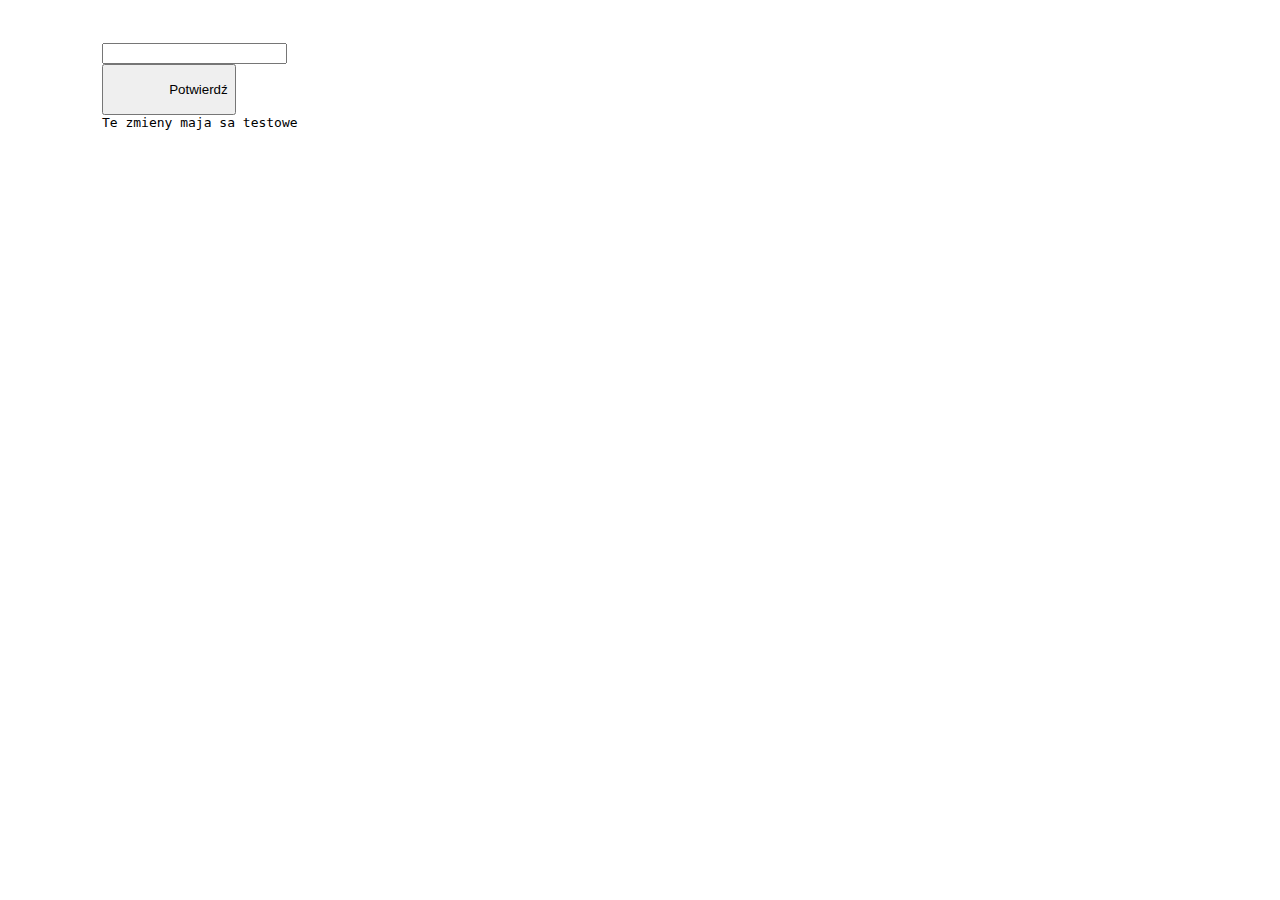
==== index.html @ bf835dc3 "Dodanie zdjecia" ====
<!DOCTYPE html>
<html lang="pl">
<head>
    <meta charset="UTF-8">
    <meta name="viewport" content="width=device-width, initial-scale=1.0">
    <meta http-equiv="X-UA-Compatible" content="ie=edge">
    <title>Document</title>
</head>
<body>
    <pre>
        <form action="">
            <input type="text">
            <button type="submit">
                Potwierdź
            </button>
            Te zmieny maja sa testowe
        </form>
        <img src="" alt="">
    </pre>
</body>
</html>
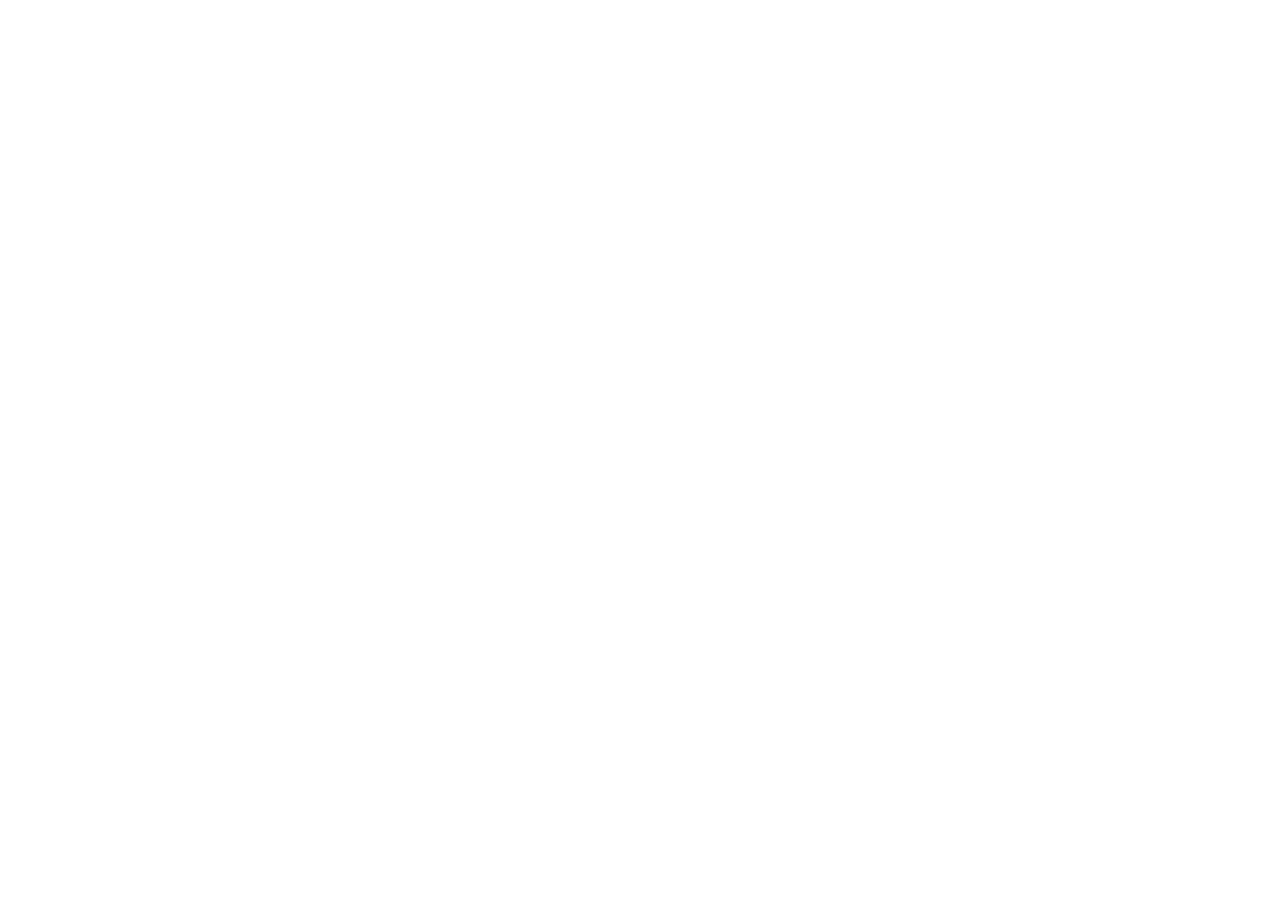
==== commit eb2bb345: "a1" ====
--- a/index.html
+++ b/index.html
@@ -7,15 +7,8 @@
     <title>Document</title>
 </head>
 <body>
-    <pre>
-        <form action="">
-            <input type="text">
-            <button type="submit">
-                Potwierdź
-            </button>
-            Te zmieny maja sa testowe
-        </form>
-        <img src="" alt="">
-    </pre>
+    
+    
+    
 </body>
 </html>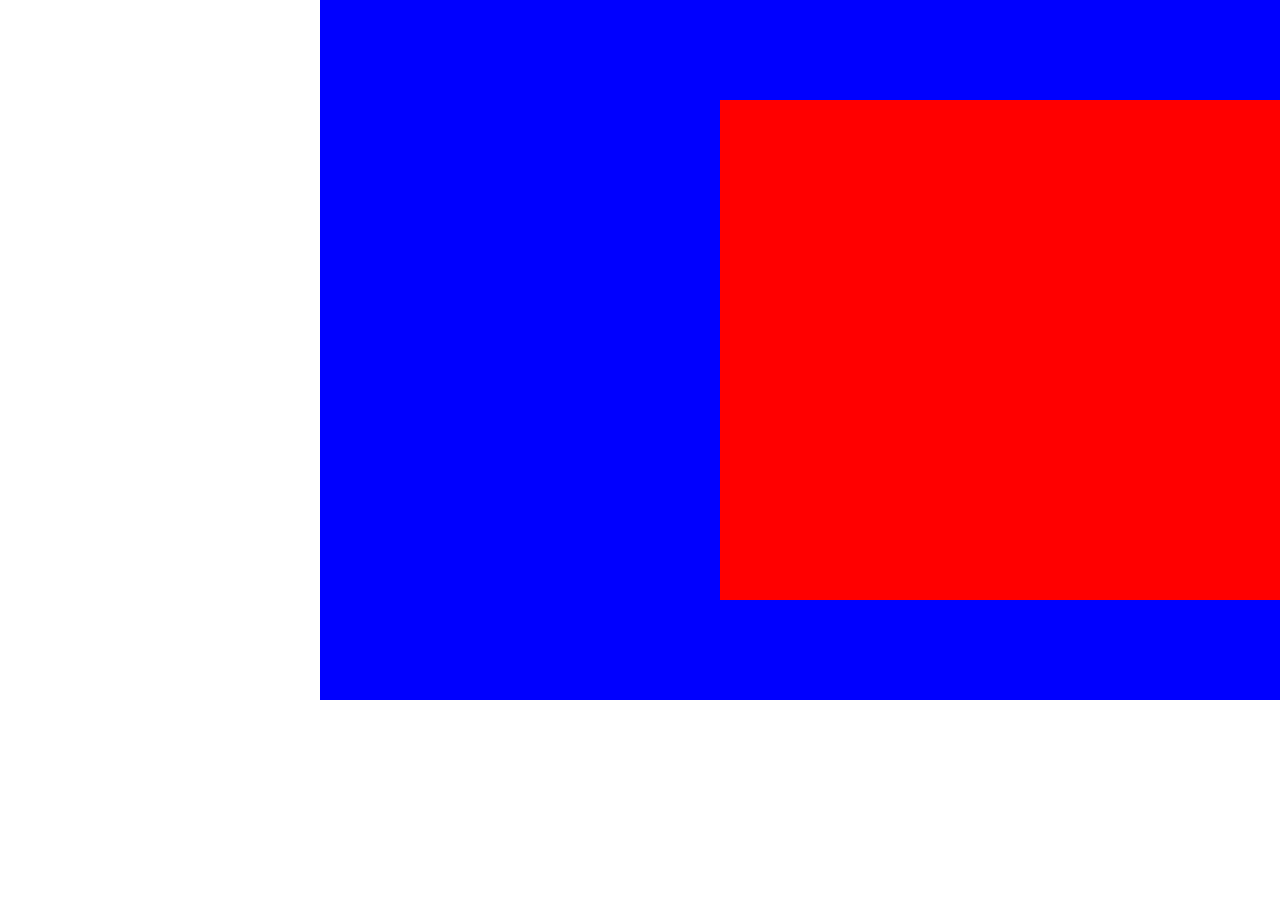
==== commit eb294e5b: "a2" ====
--- a/index.html
+++ b/index.html
@@ -5,10 +5,28 @@
     <meta name="viewport" content="width=device-width, initial-scale=1.0">
     <meta http-equiv="X-UA-Compatible" content="ie=edge">
     <title>Document</title>
+    <link rel="stylesheet" href="style.css" type="text/css" />
+    <script src="script.js"></script>
 </head>
 <body>
     
-    
-    
+    <div class="container">
+        <div class="head">
+            
+        </div>
+
+        <div class="left">
+
+        </div>
+
+        <div class="right">
+
+        </div>
+
+        <div class="footer">
+
+        </div>
+    </div>
+
 </body>
 </html>--- a/style.css
+++ b/style.css
@@ -0,0 +1,38 @@
+body
+{
+    margin: 0px;
+}
+.container
+{
+    height: 700px;
+    width: 1000px;
+    background-color: aqua;
+    margin-left: 25%;
+}
+.head
+{
+    height: 100px;
+    width: 1000px;
+    background-color: blue;
+}
+.left
+{
+    height: 500px;
+    width: 400px;
+    background-color: blue;
+    float: left;
+}
+.right
+{
+    height: 500px;
+    width: 600px;
+    background-color: red;
+    float: left;
+}
+.footer
+{
+    height: 100px;
+    width: 1000px;
+    background-color: blue;
+    float: left;
+}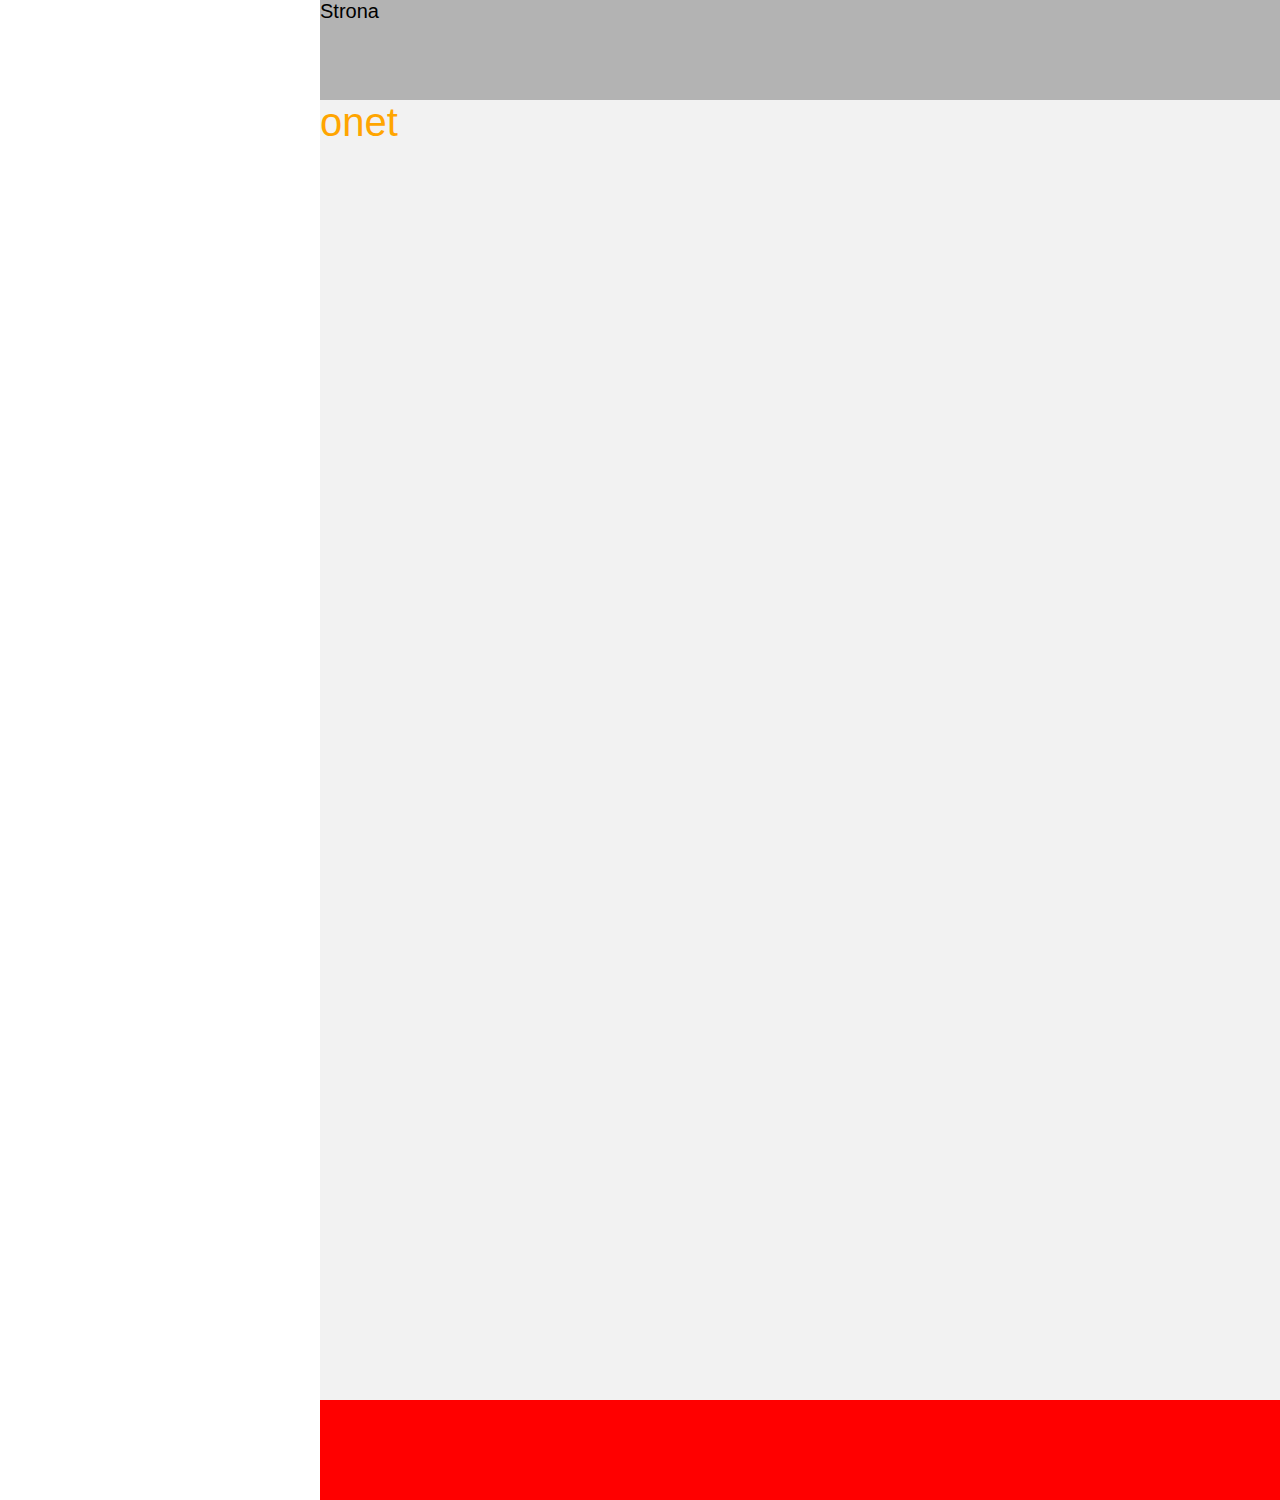
==== commit 066f5927: "nowe poprawki" ====
--- a/index.html
+++ b/index.html
@@ -7,16 +7,17 @@
     <title>Document</title>
     <link rel="stylesheet" href="style.css" type="text/css" />
     <script src="script.js"></script>
+    <link href="https://fonts.googleapis.com/css?family=Montserrat&display=swap" rel="stylesheet">
 </head>
 <body>
     
     <div class="container">
         <div class="head">
-            
+            Strona 
         </div>
 
         <div class="left">
-
+            <a href="http://www.onet.pl">onet</a>
         </div>
 
         <div class="right">
--- a/style.css
+++ b/style.css
@@ -1,38 +1,58 @@
 body
 {
-    margin: 0px;
+    margin: 0 !important;
+    font-family: 'Karla', sans-serif;
 }
 .container
 {
-    height: 700px;
+    height: 1500px;
     width: 1000px;
-    background-color: aqua;
     margin-left: 25%;
 }
 .head
 {
+    position: -webkit-sticky;
+    position: sticky;
+    top: 0;
+    font-size: 20px;
     height: 100px;
     width: 1000px;
-    background-color: blue;
+    background-color: rgb(179, 179, 179);
 }
 .left
 {
-    height: 500px;
+    height: 1300px;
     width: 400px;
-    background-color: blue;
+    background-color: rgb(242, 242, 242);
     float: left;
 }
 .right
 {
-    height: 500px;
+    height: 1300px;
     width: 600px;
-    background-color: red;
+    background-color: rgb(242, 242, 242);
     float: left;
 }
 .footer
 {
     height: 100px;
     width: 1000px;
-    background-color: blue;
-    float: left;
+    background-color: red;
+    clear: both;
+}
+a:link
+{
+    color: orange;
+    text-decoration-line: none;
+    font-size: 40px;
+}
+a:visited
+{
+    color: orange;
+    font-size: 40px;
+}
+a:hover
+{
+    color: rgb(230, 149, 0);
+    font-size: 40px;
 }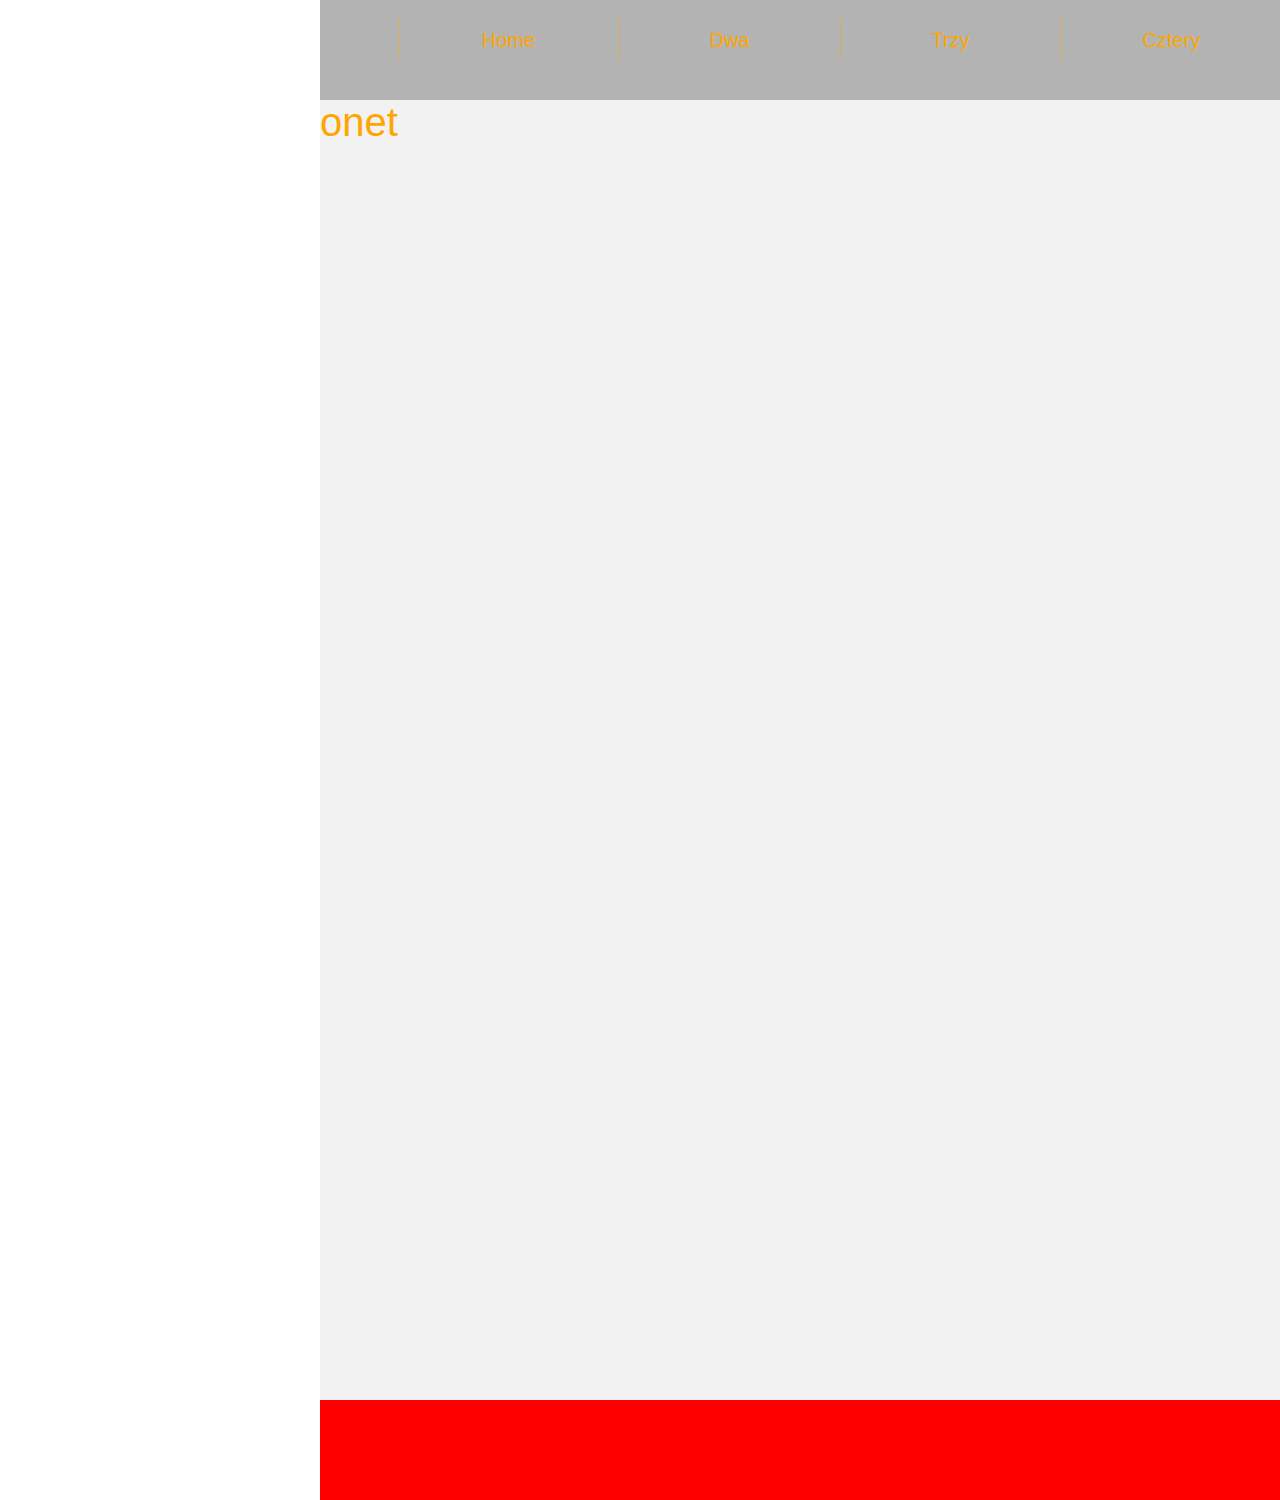
==== commit bf001a79: "2 zmiana" ====
--- a/index.html
+++ b/index.html
@@ -13,11 +13,24 @@
     
     <div class="container">
         <div class="head">
-            Strona 
+            <ol>
+                <li>
+                    <a href="#">Home</a>
+                </li>
+                <li>
+                    <a href="#">Dwa</a>
+                </li>
+                <li>
+                    <a href="#">Trzy</a>
+                </li>
+                <li>
+                    <a href="#">Cztery</a>
+                </li>
+            </ol>
         </div>
 
         <div class="left">
-            <a href="http://www.onet.pl">onet</a>
+            <a class="a" href="http://www.onet.pl">onet</a>
         </div>
 
         <div class="right">
--- a/style.css
+++ b/style.css
@@ -16,8 +16,11 @@
     top: 0;
     font-size: 20px;
     height: 100px;
+    text-align: center;
     width: 1000px;
     background-color: rgb(179, 179, 179);
+    padding: 0;
+    margin: 0;
 }
 .left
 {
@@ -40,19 +43,48 @@
     background-color: red;
     clear: both;
 }
-a:link
+.a:link
 {
     color: orange;
     text-decoration-line: none;
     font-size: 40px;
 }
-a:visited
+.a:visited
 {
     color: orange;
     font-size: 40px;
 }
-a:hover
+.a:hover
 {
     color: rgb(230, 149, 0);
     font-size: 40px;
+}
+ol
+{
+    list-style-type: none;
+    font-size: 20px;
+    height: 30px;
+    line-height: 200%;
+    display: inline-block;
+}
+ol a
+{
+    color: orange;
+    text-decoration: none;
+    display: block;
+}
+ol a:hover
+{
+    color: rgb(230, 149, 0);
+    background-color:#cccccc;
+}
+ol > li
+{
+    float: left;
+    width: 220px;
+    border-right: 1px dotted orange;
+}
+ol > li:first-child
+{
+    border-left: 1px dotted orange;
 }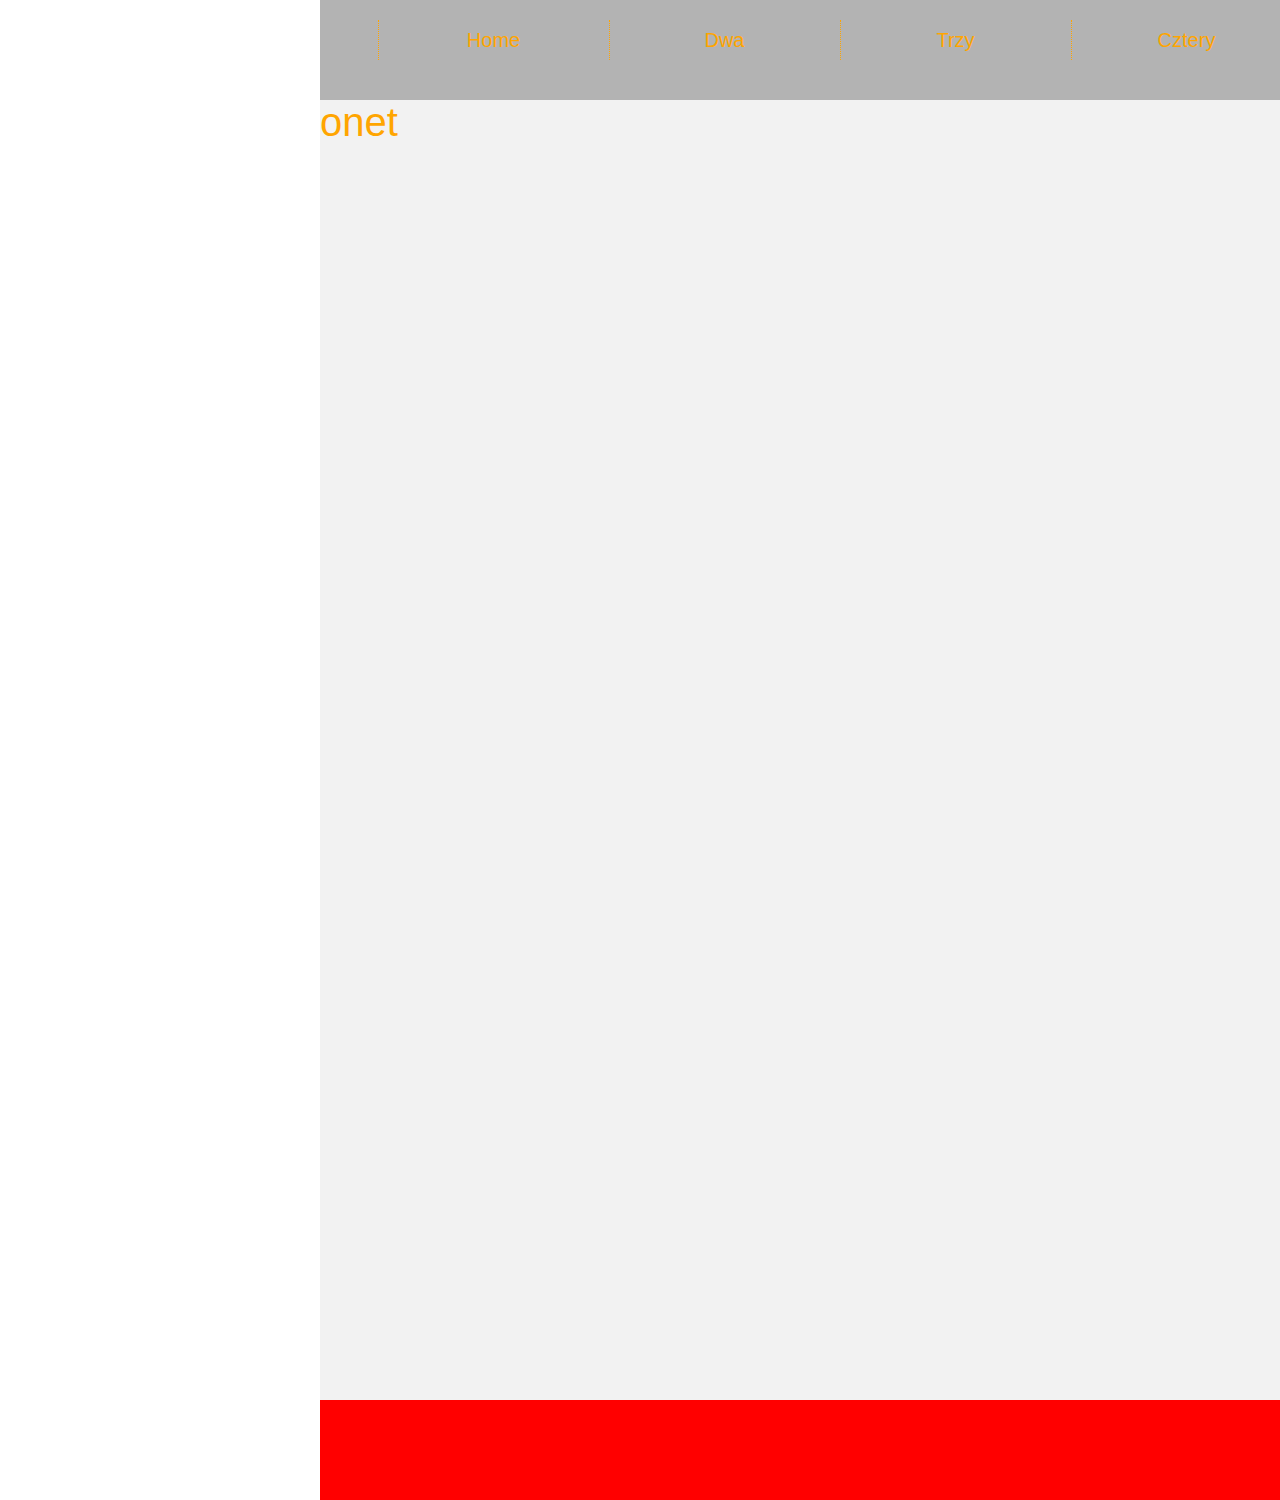
==== commit dbb5840c: "css list" ====
--- a/index.html
+++ b/index.html
@@ -17,14 +17,47 @@
                 <li>
                     <a href="#">Home</a>
                 </li>
-                <li>
-                    <a href="#">Dwa</a>
+                <li><a href="#">Dwa</a>
+                    <ul>
+                            <li><a href="#">one</a></li>
+                    </ul>
+                    <ul>
+                        <li><a href="#">teo</a></li>
+                    </ul>
+                    <ul>
+                        <li><a href="#">three</a></li>
+                    </ul>
+                    <ul>
+                        <li><a href="#">four</a></li>
+                    </ul>
                 </li>
-                <li>
-                    <a href="#">Trzy</a>
+                <li><a href="#">Trzy</a>
+                <ul>
+                        <li><a href="#">one</a></li>
+                </ul>
+                <ul>
+                    <li><a href="#">teo</a></li>
+                </ul>
+                <ul>
+                    <li><a href="#">three</a></li>
+                </ul>
+                <ul>
+                    <li><a href="#">four</a></li>
+                </ul>
                 </li>
-                <li>
-                    <a href="#">Cztery</a>
+                <li><a href="#">Cztery</a>
+                    <ul>
+                        <li><a href="#">one</a></li>
+                </ul>
+                <ul>
+                    <li><a href="#">teo</a></li>
+                </ul>
+                <ul>
+                    <li><a href="#">three</a></li>
+                </ul>
+                <ul>
+                    <li><a href="#">four</a></li>
+                </ul>
                 </li>
             </ol>
         </div>
--- a/style.css
+++ b/style.css
@@ -63,7 +63,7 @@
 {
     list-style-type: none;
     font-size: 20px;
-    height: 30px;
+    height: 50px;
     line-height: 200%;
     display: inline-block;
 }
@@ -81,10 +81,37 @@
 ol > li
 {
     float: left;
-    width: 220px;
+    width: 230px;
     border-right: 1px dotted orange;
 }
 ol > li:first-child
 {
     border-left: 1px dotted orange;
-}+}
+ol > li:hover > a
+{
+    color: orangered;
+}
+ol > li > ul
+{
+    list-style-type: none;
+    padding: 0;
+    margin: 0;
+    height: 40px;
+    display: none;
+}
+ol > li:hover > ul
+{
+    display: block;
+}
+ol > li > ul > li
+{
+    background-color: silver;
+    position: relative;
+    z-index: 100;
+    border-top: 1px dashed orange;
+}
+ol > li > ul > li:hover
+{
+    background-color: #ffb833;
+}
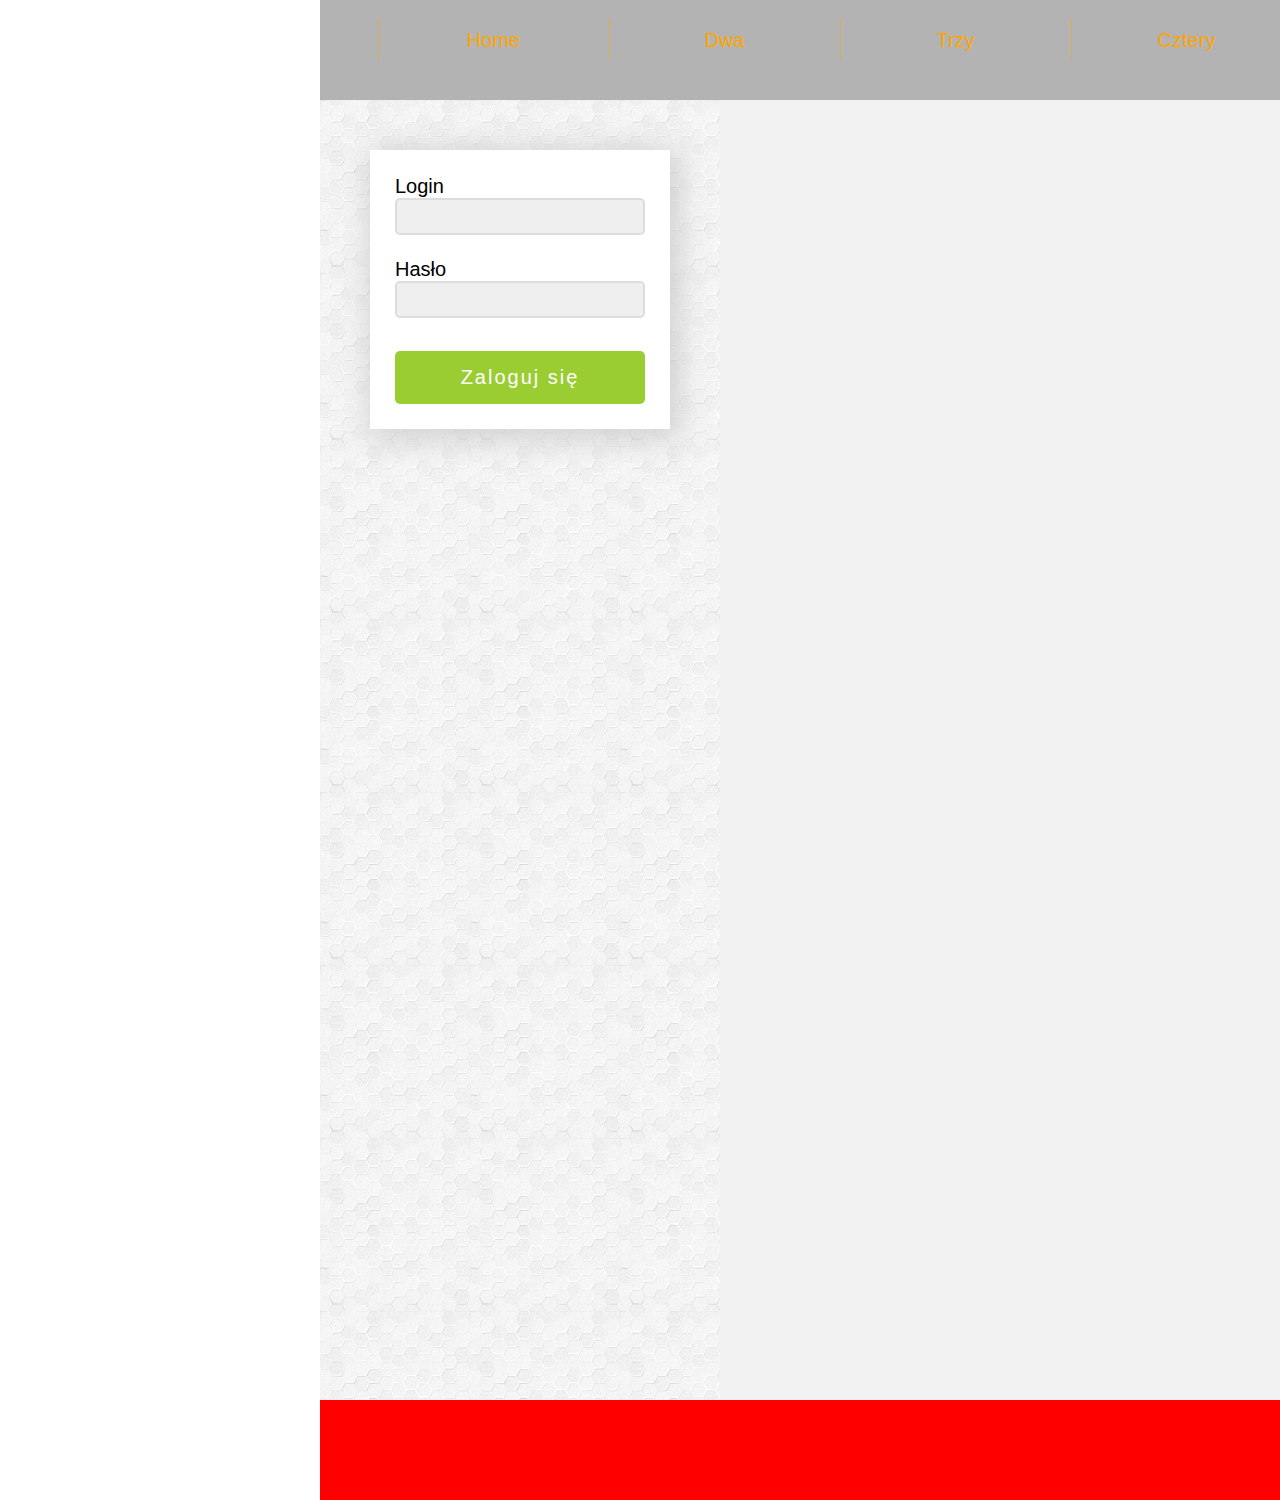
==== commit 3ad31dc7: "css logowanie" ====
--- a/index.html
+++ b/index.html
@@ -63,7 +63,17 @@
         </div>
 
         <div class="left">
-            <a class="a" href="http://www.onet.pl">onet</a>
+            <div id="container">
+        <form action="">
+            Login
+            <input type="text">
+            <br><br>
+            Hasło
+            <input type="password">
+            <br><br>
+            <input type="submit" value="Zaloguj się" name="" id="">
+        </form>
+            </div>
         </div>
 
         <div class="right">
--- a/style.css
+++ b/style.css
@@ -26,9 +26,69 @@
 {
     height: 1300px;
     width: 400px;
-    background-color: rgb(242, 242, 242);
+    /* Background pattern from Toptal Subtle Patterns */
+    background-image: url("./hexellence.png");
     float: left;
+    font-size: 20px;
 }
+#container
+{
+    background-color: white;
+    width: 250px;
+    padding: 25px;
+    margin-left: auto;
+    margin-right: auto;
+    margin-top: 50px;
+    -webkit-box-shadow: 4px 4px 30px 5px rgba(204,204,204,0.9);
+-moz-box-shadow: 4px 4px 30px 5px rgba(204,204,204,0.9);
+box-shadow: 4px 4px 30px 5px rgba(204,204,204,0.9);
+}
+input[type=text],
+input[type=password]
+{
+    width: 250px;
+    background-color: #efefef;
+    color: #666;
+    border: 2px solid #ddd;
+    border-radius: 5px;
+    font-size: 20px;
+    padding: 5px;
+    box-sizing: border-box;
+    outline: none;
+    
+}
+input[type=text]:focus,
+input[type=password]:focus
+{
+    -webkit-box-shadow: 0px 0px 10px 2px rgba(204,204,204,0.9);
+-moz-box-shadow: 0px 0px 10px 2px rgba(204,204,204,0.9);
+box-shadow: 0px 0px 10px 2px rgba(204,204,204,0.9);
+    border: 2px solid #badc6f;
+    background-color: #e1f0c1;
+    color: green;
+}
+
+input[type=submit]
+{
+    background-color: yellowgreen;
+    width: 250px;
+    font-size: 20px;
+    color: white;
+    padding: 15px 10px;
+    margin-top: 10px;
+    border: none;
+    border-radius: 5px;
+    cursor: pointer;
+    letter-spacing: 2px;
+    outline: none;
+    
+
+}
+input[type=submit]:hover
+{
+    background-color: #b8dc6f;
+}
+
 .right
 {
     height: 1300px;
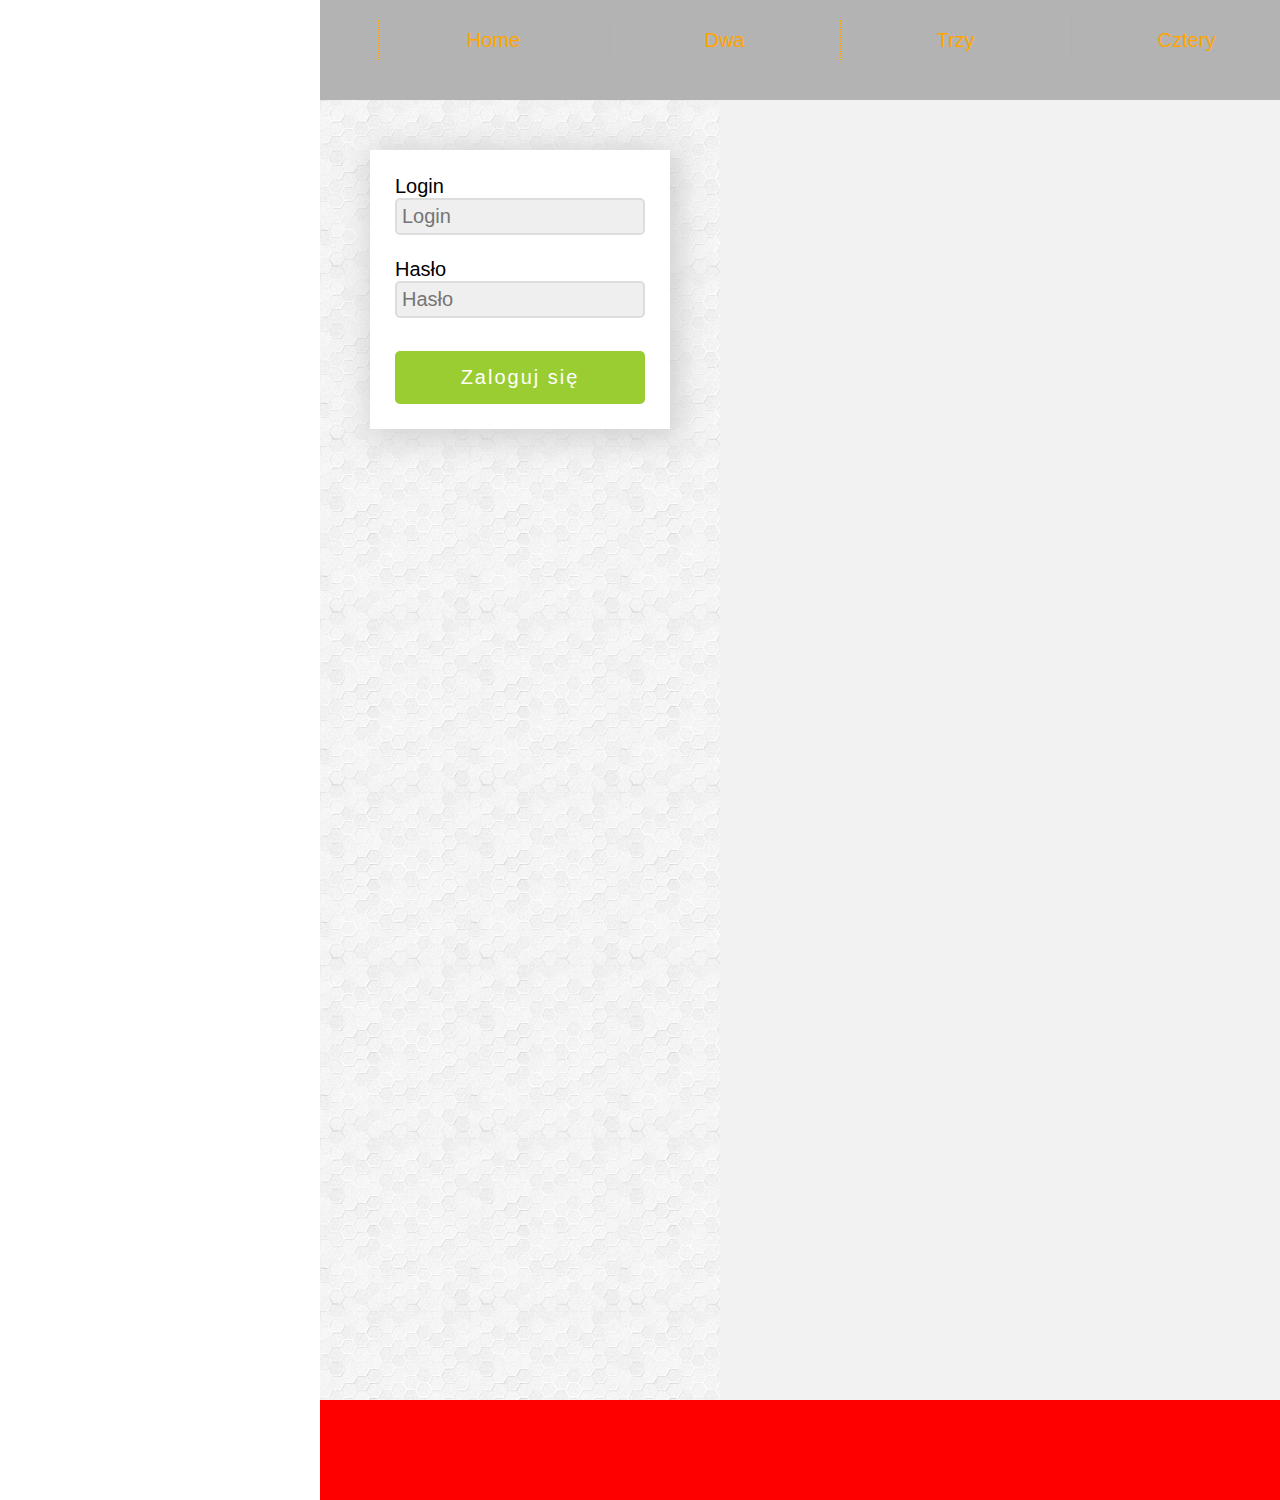
==== commit c8890333: "przedostatnia zmiana" ====
--- a/index.html
+++ b/index.html
@@ -66,10 +66,10 @@
             <div id="container">
         <form action="">
             Login
-            <input type="text">
+            <input type="text" placeholder="Login">
             <br><br>
             Hasło
-            <input type="password">
+            <input type="password" placeholder="Hasło" onfocus="this.placeholder=''" onblur="this.placeholder='Hasło'">
             <br><br>
             <input type="submit" value="Zaloguj się" name="" id="">
         </form>
@@ -77,7 +77,7 @@
         </div>
 
         <div class="right">
-
+            
         </div>
 
         <div class="footer">
